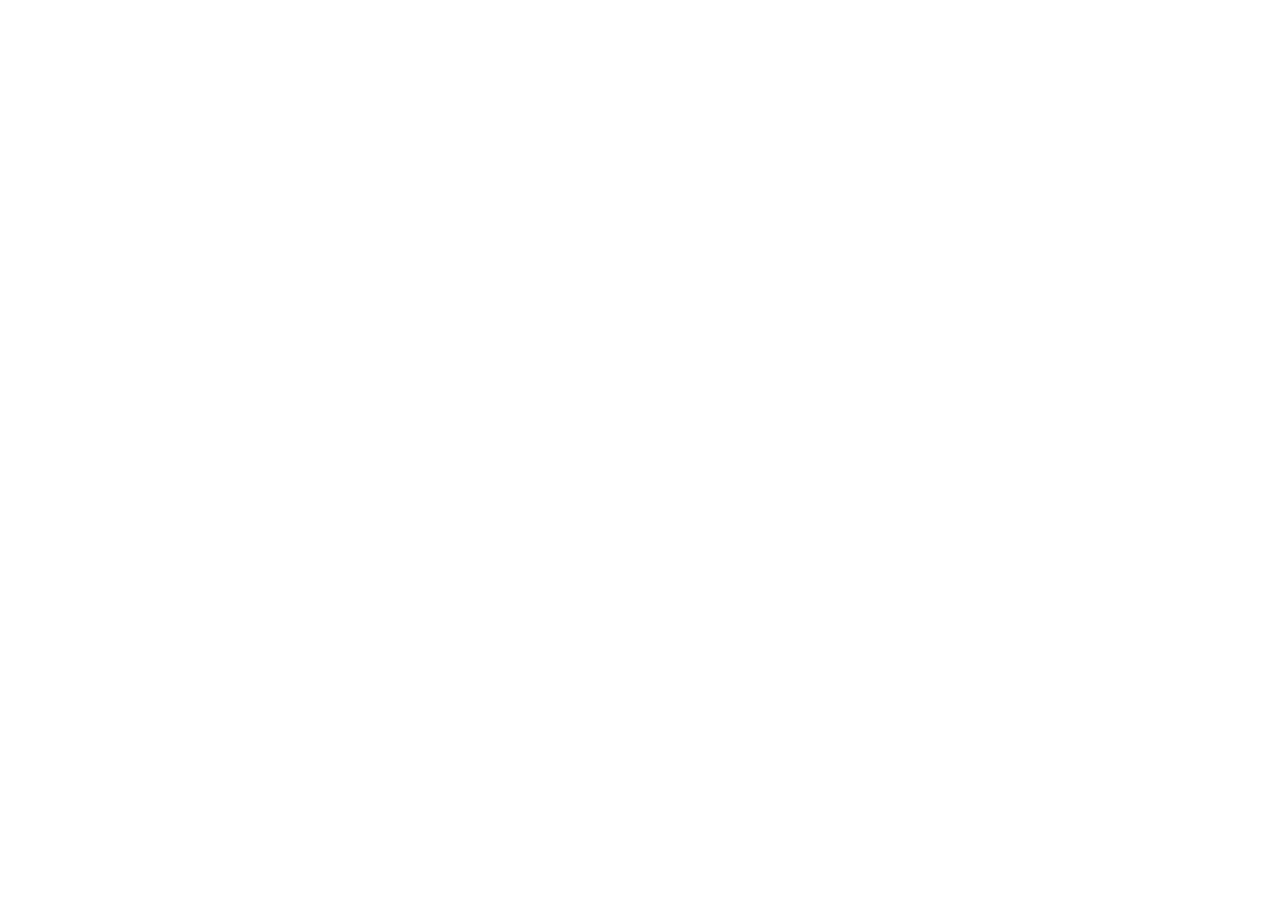
==== index.html @ 8b51d85d "Create index.html" ====
<!DOCTYPE HTML>
<html lang="ja-JP">
  <head>
    <meta charset="UTF-8">
    <meta name="viewport" content="width=device-width, initial-scale=1.0">
    <link rel="icon" type="image/png" href="favicon.png">
    <link rel="stylesheet" href="stylesheet.css">
    <title></title>
  </head>
  <body>
  <script src="script.js"></script>
  </body>
</html>
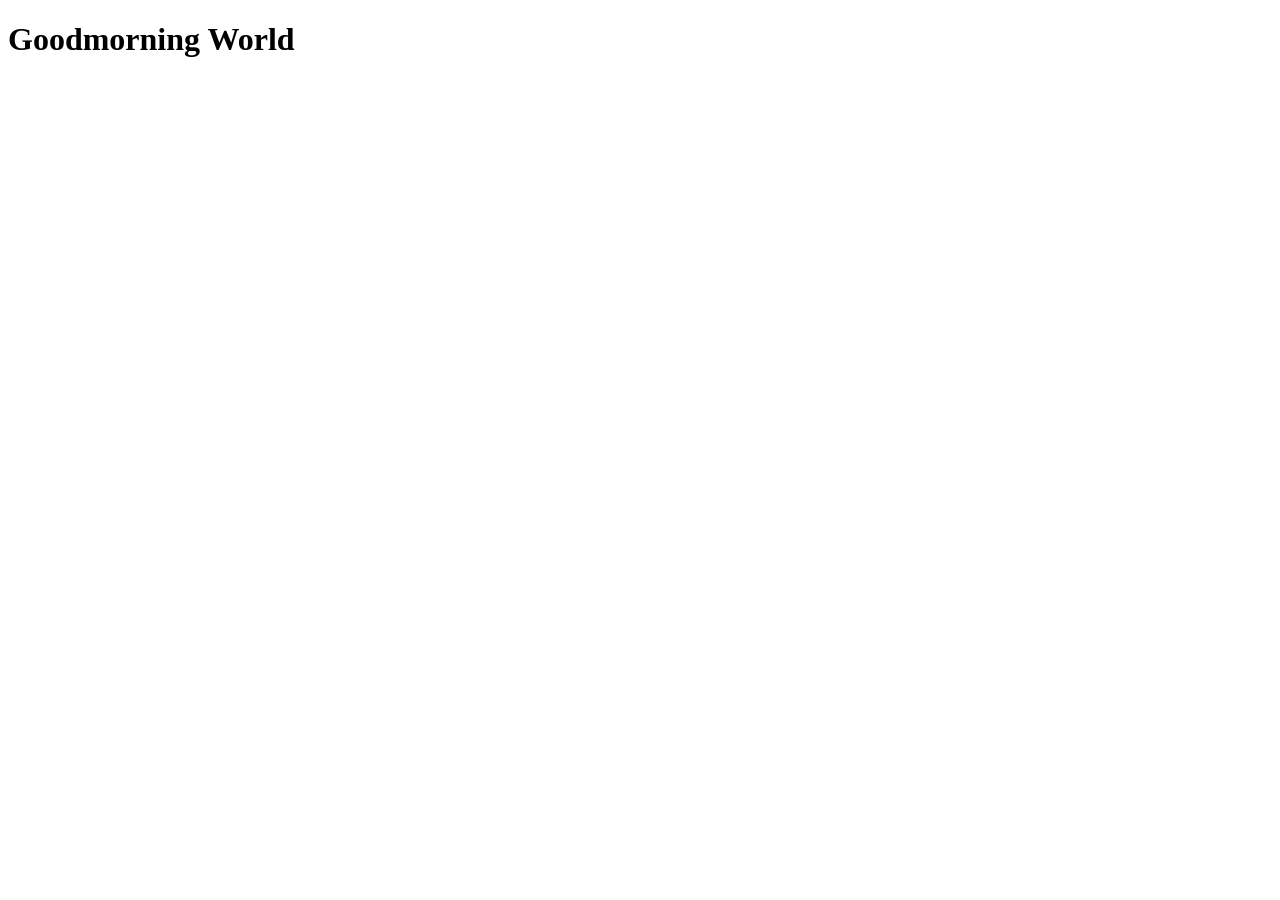
==== commit afe00e87: "Update index.html" ====
--- a/index.html
+++ b/index.html
@@ -3,11 +3,12 @@
   <head>
     <meta charset="UTF-8">
     <meta name="viewport" content="width=device-width, initial-scale=1.0">
+    <script src="script.js" defer></script>
     <link rel="icon" type="image/png" href="favicon.png">
     <link rel="stylesheet" href="stylesheet.css">
     <title></title>
   </head>
   <body>
-  <script src="script.js"></script>
+    <h1>Goodmorning World</h1>
   </body>
 </html>
